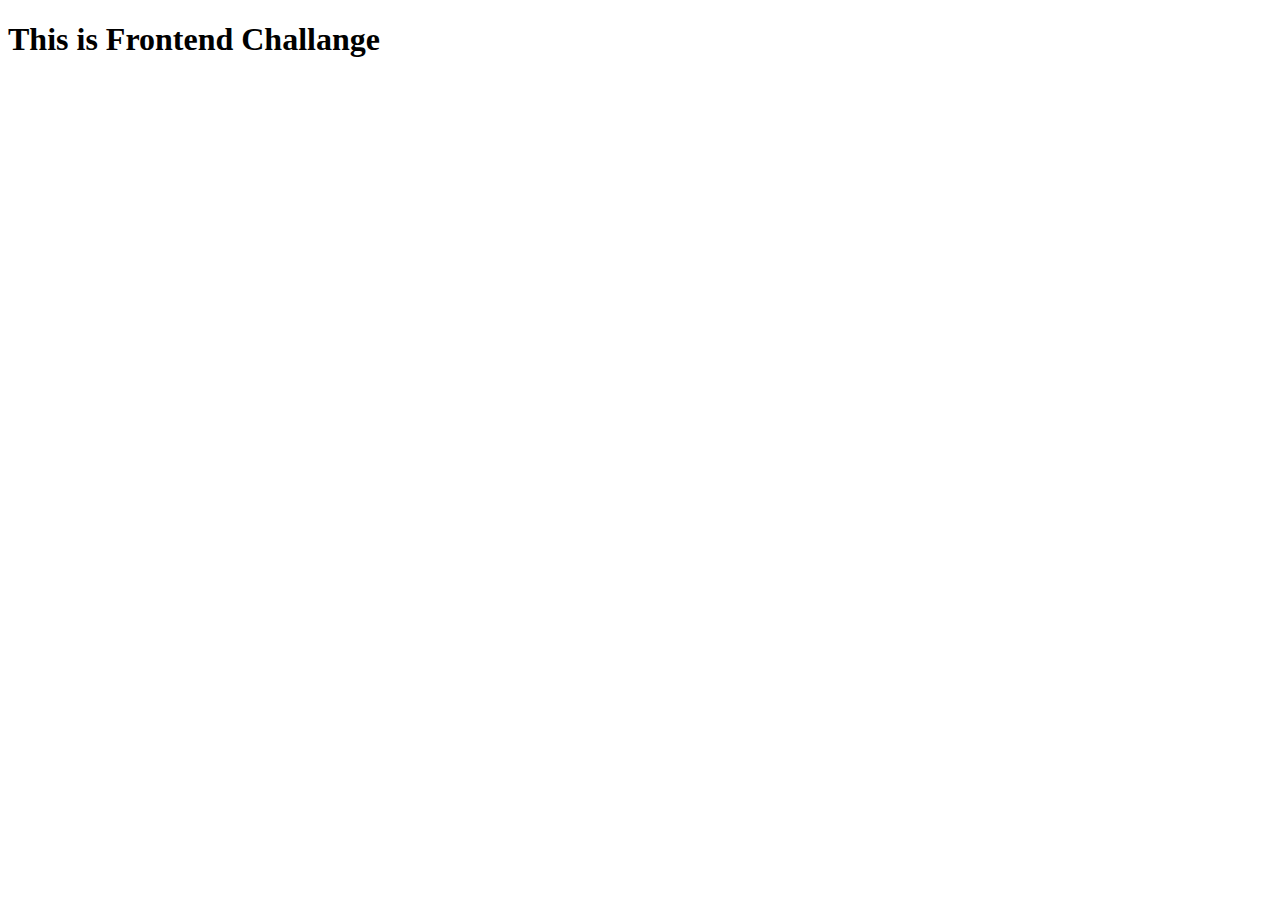
==== index.html @ 98ff89d6 "start1" ====
<!DOCTYPE html>
<html lang="en">
  <head>
    <meta charset="UTF-8" />
    <meta name="viewport" content="width=device-width, initial-scale=1.0" />
    <title>Frontend Challange</title>
  </head>
  <body>
    <main>
      <h1>This is Frontend Challange</h1>
      <a href="./qr-code-component-main/index.html"></a>
      <a href="./recipe-page-main/index.html"></a>
    </main>
  </body>
</html>
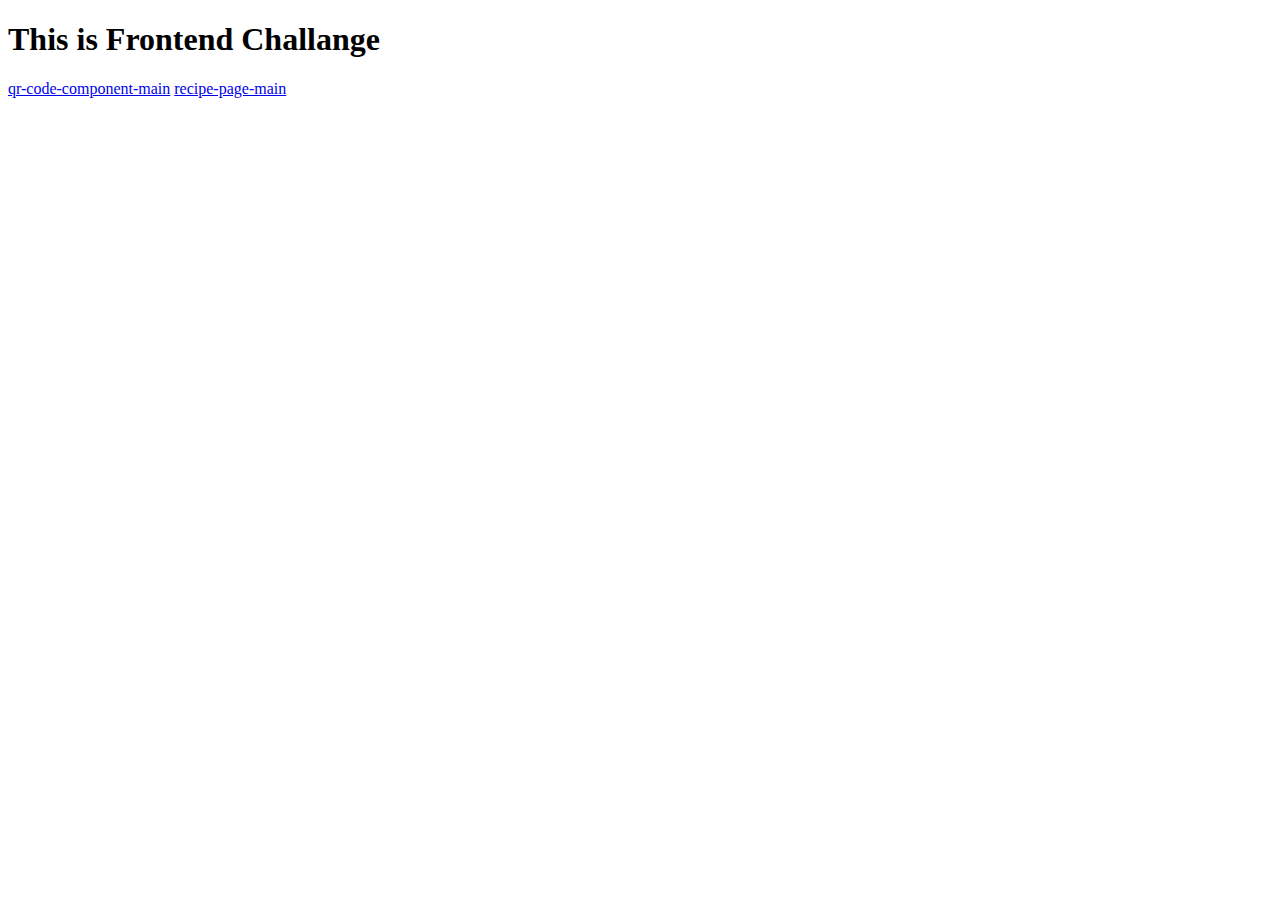
==== commit 206baa26: "asdf" ====
--- a/index.html
+++ b/index.html
@@ -8,8 +8,8 @@
   <body>
     <main>
       <h1>This is Frontend Challange</h1>
-      <a href="./qr-code-component-main/index.html"></a>
-      <a href="./recipe-page-main/index.html"></a>
+      <a href="./qr-code-component-main/index.html">qr-code-component-main</a>
+      <a href="./recipe-page-main/index.html">recipe-page-main</a>
     </main>
   </body>
 </html>
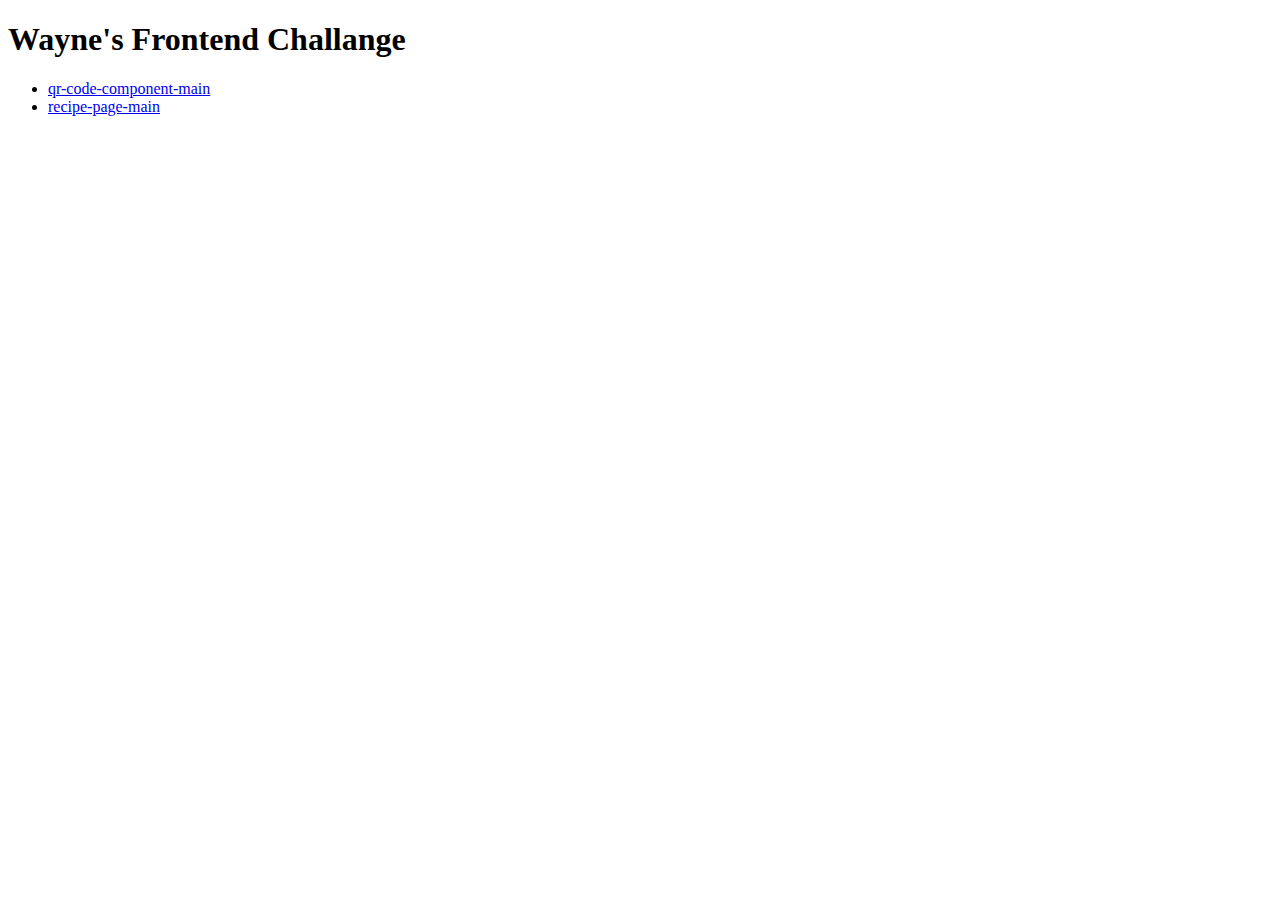
==== commit fb51e224: "asd" ====
--- a/index.html
+++ b/index.html
@@ -7,9 +7,11 @@
   </head>
   <body>
     <main>
-      <h1>This is Frontend Challange</h1>
-      <a href="./qr-code-component-main/index.html">qr-code-component-main</a>
-      <a href="./recipe-page-main/index.html">recipe-page-main</a>
+      <h1>Wayne's Frontend Challange</h1>
+      <ul>
+        <li><a href="./qr-code-component-main/index.html">qr-code-component-main</a></li>
+        <li><a href="./recipe-page-main/index.html">recipe-page-main</a></li>
+      </ul>
     </main>
   </body>
 </html>
